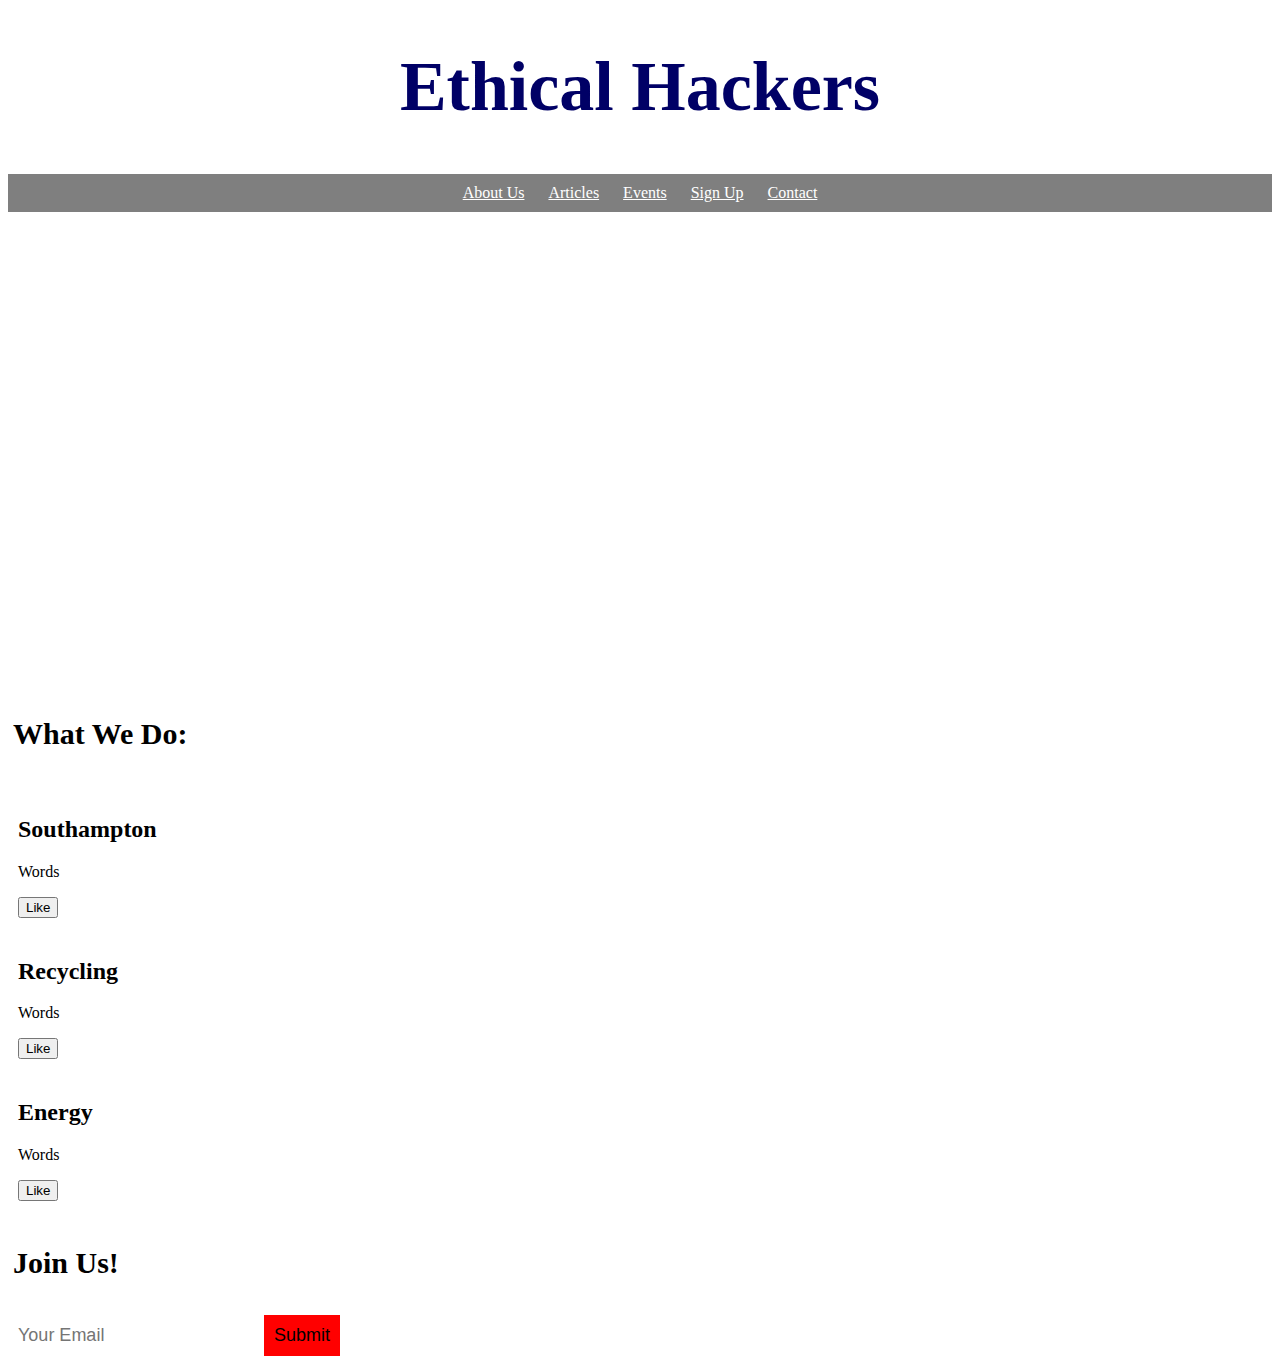
==== index.html @ 004da0e2 "Merge pull request #3 from Oroden/home" ====
<!DOCTYPE html>
<head>
  <link href="/normalize.css" rel="stylesheet">
  <meta name="viewport" content="width=device-width, initial-scale=1">

  <style>
    header {
      text-align: center;
      background: url('https://scdn3.thomascook.com/crop?imageUrl=http://magnolia.production.thomascook.io/wcms/dam/tcuk/holidays/bulgaria/Borovets/hero2.jpg&maxWidth=1200&maxHeight=0');
      background-size: page;
      color: #000066;
    }
    a {
      color: white;
    }
    h1 {
      font-size: 70px;
    }
    ul {
      padding: 10px;
      background: rgba(0,0,0,0.5);
    }
    li {
      padding: 0px 10px 0px 10px;
        display: inline-block;
    }
    article {
      max-width: 500px;
      padding: 10px;
      margin: auto 0;
    }
    @media (max-width: 500px) {
      h1 {
        font-size: 36px;
        padding: 5px;
      }
      li {
        display: block;
        padding: 5px;
      }
    }
    h3 {
      font-size: 30px;
      padding: 5px;
      max-width: 500px;
    }
    iframe {
      width: 1425px;
    }
    input {
      border: 0;
      border-color: black;
      padding: 10px;
      font-size: 18px;
    }
    input[type="submit"] {
      background: red;
      color: black;
    }
  </style>

</head>
<body>
  <header>
    <h1>Ethical Hackers</h1>
    <ul>
      <li><a href="#">About Us</a></li>
      <li><a href="#">Articles</a></li>
      <li><a href="#">Events</a></li>
      <li><a href="#">Sign Up</a></li>
      <li><a href="#">Contact</a></li>
    </ul>
  </header>
  <iframe src="https://www.google.com/maps/embed?pb=!1m14!1m12!1m3!1d40242.146616293074!2d-1.4201084851318353!3d50.92123513823552!2m3!1f0!2f0!3f0!3m2!1i1024!2i768!4f13.1!5e0!3m2!1sen!2suk!4v1520763560870" width="600" height="450" frameborder="0" style="border:0" allowfullscreen></iframe>
  <h3> What We Do:</h3>
  <article>
    <h2>Southampton</h2>
    <p>Words</p>
    <button>Like</button>
  </article>
  <article>
    <h2>Recycling</h2>
    <p>Words</p>
    <button>Like</button>
  </article>
  <article>
    <h2>Energy</h2>
    <p>Words</p>
    <button>Like</button>
  </article>
  <script>
    $("button").on("click", function() {
      alert("You liked it!");
    });
  </script>
  <div>
  <h3> Join Us!</h3>
  <input type="email" placeholder="Your Email">
 <input type="submit">
</body>
</html>
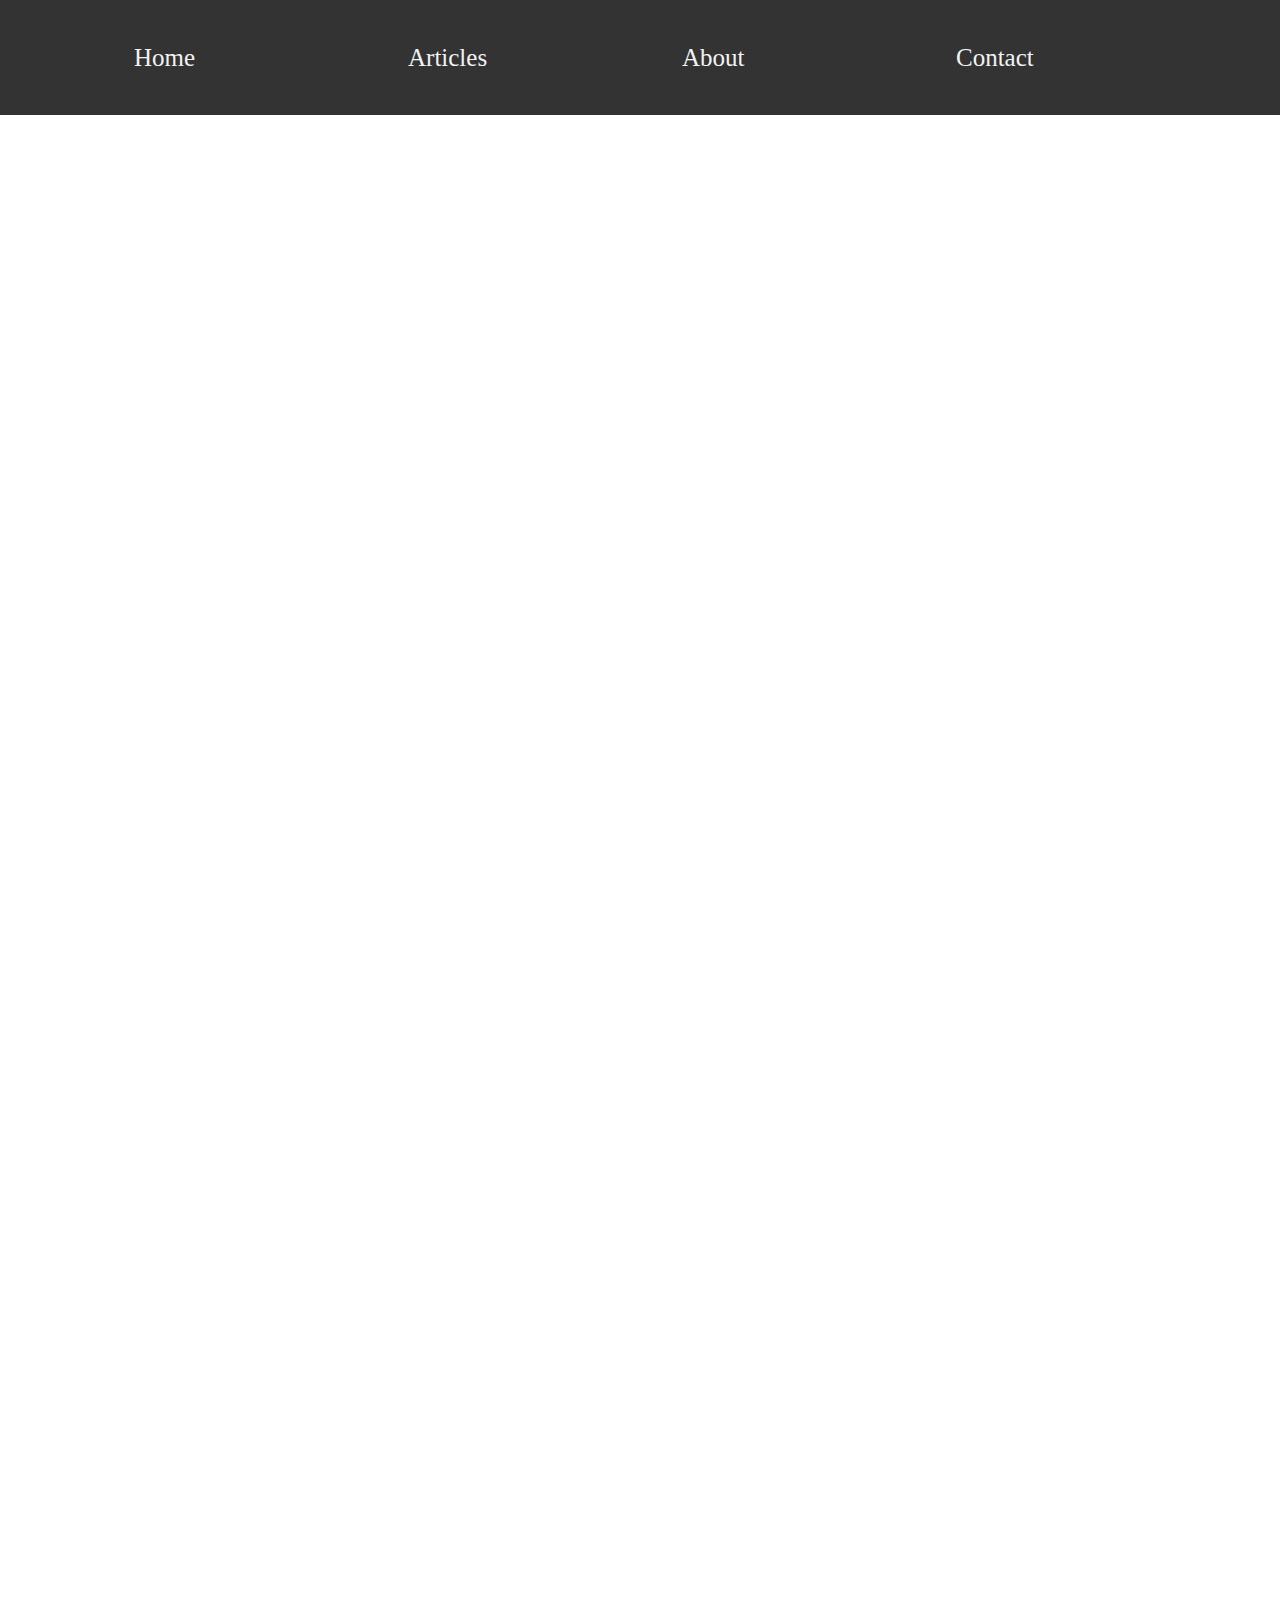
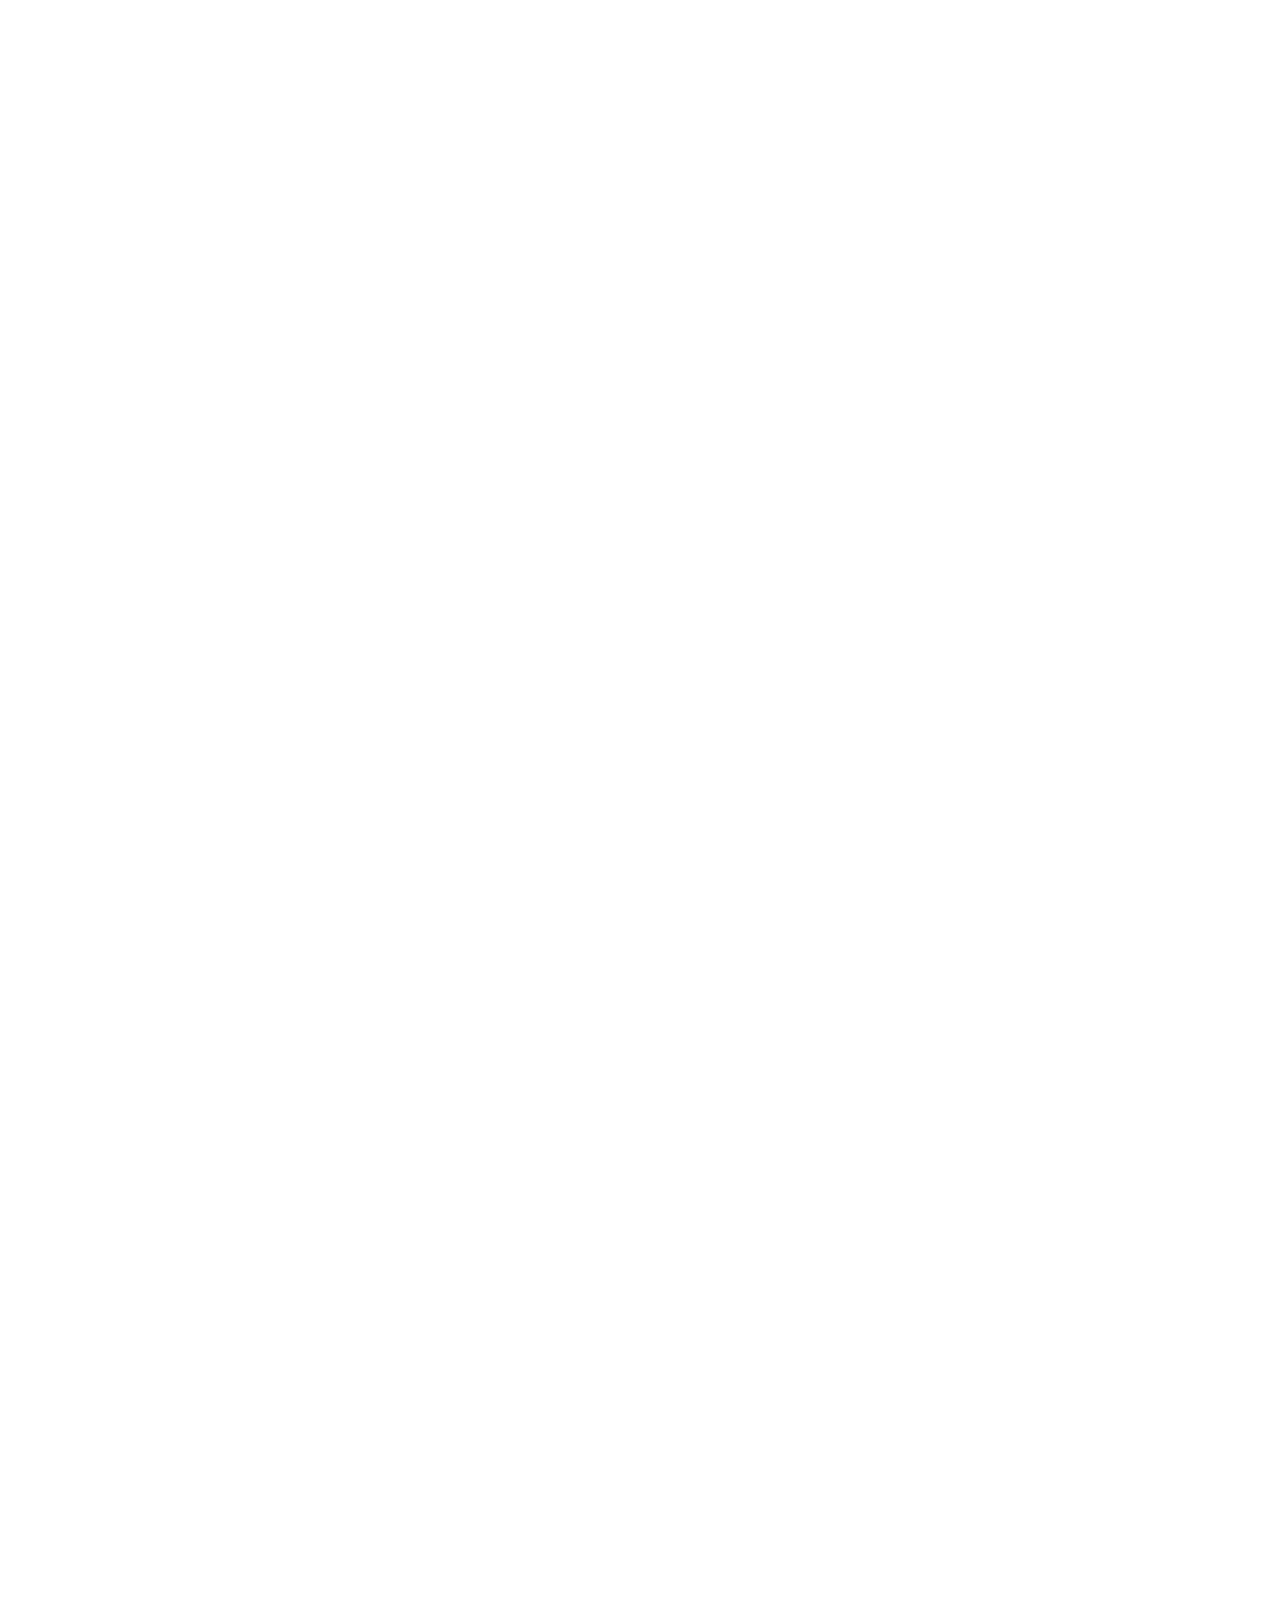
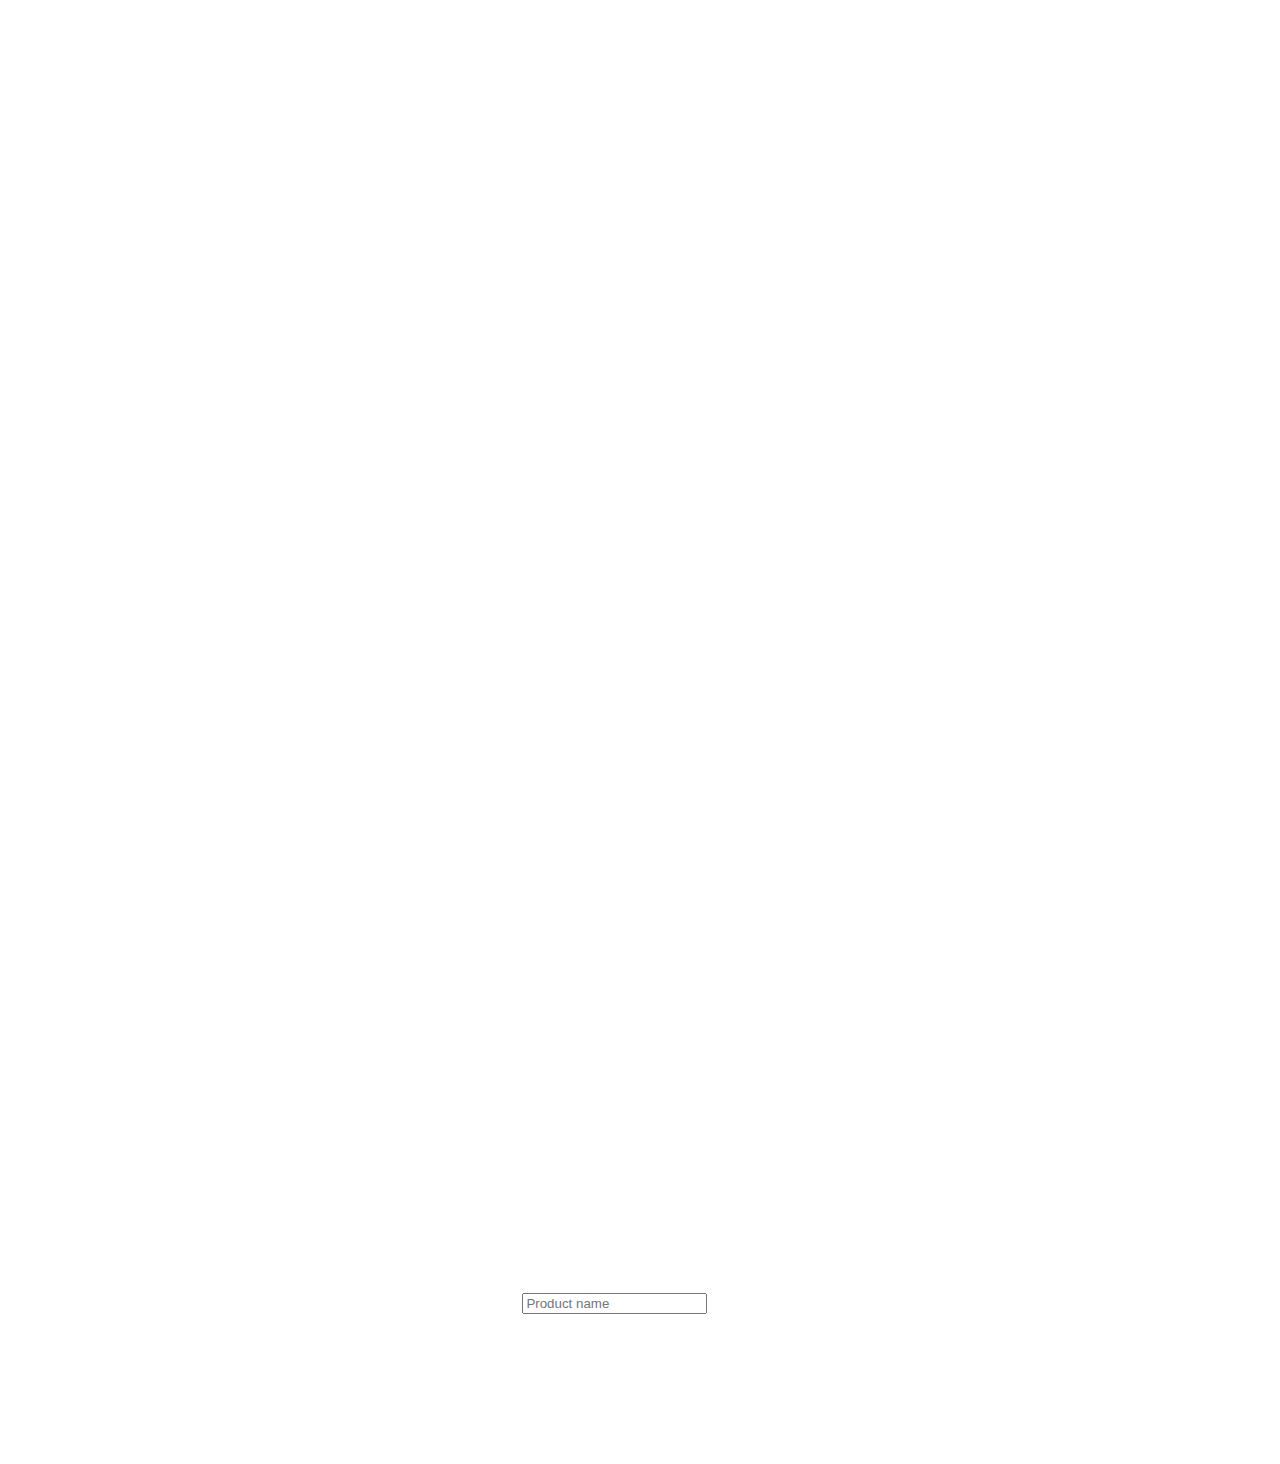
==== commit b63b96d3: "Merge pull request #5 from Oroden/master" ====
--- a/index.html
+++ b/index.html
@@ -1,101 +1,125 @@
 <!DOCTYPE html>
+
 <head>
+  <title>Ethical Hackers</title>
   <link href="/normalize.css" rel="stylesheet">
   <meta name="viewport" content="width=device-width, initial-scale=1">
-
-  <style>
-    header {
-      text-align: center;
-      background: url('https://scdn3.thomascook.com/crop?imageUrl=http://magnolia.production.thomascook.io/wcms/dam/tcuk/holidays/bulgaria/Borovets/hero2.jpg&maxWidth=1200&maxHeight=0');
-      background-size: page;
-      color: #000066;
-    }
-    a {
-      color: white;
-    }
-    h1 {
-      font-size: 70px;
-    }
-    ul {
-      padding: 10px;
-      background: rgba(0,0,0,0.5);
-    }
-    li {
-      padding: 0px 10px 0px 10px;
-        display: inline-block;
-    }
-    article {
-      max-width: 500px;
-      padding: 10px;
-      margin: auto 0;
-    }
-    @media (max-width: 500px) {
-      h1 {
-        font-size: 36px;
-        padding: 5px;
-      }
-      li {
-        display: block;
-        padding: 5px;
-      }
-    }
-    h3 {
-      font-size: 30px;
-      padding: 5px;
-      max-width: 500px;
-    }
-    iframe {
-      width: 1425px;
-    }
-    input {
-      border: 0;
-      border-color: black;
-      padding: 10px;
-      font-size: 18px;
-    }
-    input[type="submit"] {
-      background: red;
-      color: black;
-    }
-  </style>
+  <link href="css/bootstrap.css" rel="stylesheet">
+  <link rel='stylesheet' type='text/css' href='index.css'>
 
 </head>
+
 <body>
-  <header>
-    <h1>Ethical Hackers</h1>
-    <ul>
-      <li><a href="#">About Us</a></li>
-      <li><a href="#">Articles</a></li>
-      <li><a href="#">Events</a></li>
-      <li><a href="#">Sign Up</a></li>
-      <li><a href="#">Contact</a></li>
-    </ul>
-  </header>
+
+    <div class='container-fluid'>
+
+    <div class = "fixedNavbar">
+      <ul>
+        <li><a href = "#Home">Home</a></li>
+        <li><a href = "#Articles">Articles</a></li>
+        <li><a href = "#About">About</a></li>
+        <li><a href = "https://goo.gl/forms/8rqLVvK7bKuRrHHi1">Contact</a></li>
+      </ul>
+    </div>
+
+    <div class='titleDiv'>
+      <h1>Ethical Hackers</h1>
+    </div>
+
   <iframe src="https://www.google.com/maps/embed?pb=!1m14!1m12!1m3!1d40242.146616293074!2d-1.4201084851318353!3d50.92123513823552!2m3!1f0!2f0!3f0!3m2!1i1024!2i768!4f13.1!5e0!3m2!1sen!2suk!4v1520763560870" width="600" height="450" frameborder="0" style="border:0" allowfullscreen></iframe>
+
+  <div class='southampton'>
+    <h2 class='titleStyle titleSouthampton'>Southampton</h2>
+    <h3 class='subtitleSouthampton'>We are a group of 3 students from The University of Southampton
+      who want to encourage the public to realise the impact everyday lives have on the environment!<br><br>
+       Here we show our top tips to reduce, reuse and recycle. Everyone can make a difference.
+       Conserving energy is an essential part in combating climate change to protect the future of our planet...</h3>
+       <a href="#" class="btn btn-primary btn-lg">
+         <span class="glyphicon glyphicon-thumbs-up"></span> Like
+       </a>
+  </div>
+
+  <div class='plastic'>
+    <h2 class='titleStyle titlePlastic'>Plastic</h2>
+    <h3 class='subtitlePlastic'>The use of plastic has seemed to have forced itself on our society.<br>
+      Here are our top 10 tips to reducing your plastic consumption:<br><h3>
+      <h4 class='paragraphPlastic'>
+        <ol>
+          <li>Bring your own shopping bag</li>
+          <li>Carry a reusable water bottle</li>
+          <li>Pack your lunch in reusable containers</li>
+          <li>Bring your own thermal cup</li>
+          <li>Say no to disposable cutlery</li>
+          <li>Do not accept plastic straws or cups</li>
+          <li>Skip plastic produce bags</li>
+          <li>Eat in, not take out</li>
+          <li>Store leftovers in glass jars</li>
+          <li>Use paper grocery bags</li>
+        </ol>
+      </h4>
+      <a href="#" class="btn btn-primary btn-lg">
+        <span class="glyphicon glyphicon-thumbs-up"></span> Like
+      </a>
+  </div>
+
+  <div class='energy'>
+    <h2 class='titleStyle titleEnergy'>Energy</h2>
+      <h3 class='subtitleEnergy'>Saving energy is quick and easy with a Smart Meter.<br>
+      Every household can get one installed for free by your energy provider! A smart meter allows you to see how much
+      energy you are using in terms of pounds and pence, allowing to save moeny as well as protecting the environment!
+      Reduce your household costs by unplugging unused appliances and switching off lights today!<br><br>
+      <a href="https://www.smartenergygb.org/en/about-smart-meters/what-is-a-smart-meter">Find out about your smart meter today!</a>
+      </h3>
+      <a href="#" class="btn btn-primary btn-lg">
+        <span class="glyphicon glyphicon-thumbs-up"></span> Like
+      </a>
+  </div>
+
+<!--
   <h3> What We Do:</h3>
   <article>
     <h2>Southampton</h2>
-    <p>Words</p>
+    <p>We are a group of 3 students from The University of Southampton who want to encourage the public to realise the impact everyday lives have on the environment! Here we show our top tips to reduce, reuse and recycle. Everyone can make a difference. Conserving energy is in essential part in combating climate change to protect the future of our planet.</p>
     <button>Like</button>
   </article>
+
   <article>
-    <h2>Recycling</h2>
-    <p>Words</p>
+    <h2>Plastic</h2>
+    <p>The use of plastic has seemed to have forced itself on our society. Here are our top 10 tips to reducing your plastic consumption:</p>
+      <ol>
+        <li>Bring your own shopping bag</li>
+        <li>Carry a reusable water bottle</li>
+        <li>Pack your lunch in reusable containers</li>
+        <li>Bring your own thermal cup</li>
+        <li>Say no to disposable cutlery</li>
+        <li>Do not accept plastic straws or cups</li>
+        <li>Skip plastic produce bags</li>
+        <li>Eat in, not take out</li>
+        <li>Store leftovers in glass jars</li>
+        <li>Use paper grocery bags</li>
+      </ol>
     <button>Like</button>
   </article>
+
   <article>
     <h2>Energy</h2>
-    <p>Words</p>
+    <p>Saving energy is quick and easy with a Smart Meter. Every household can get one installed for free by your energy provider! A smart meter allows you to see how much energy you are using in terms of pounds and pence, allowing to save moeny as well as protecting the environment! Reduce your household costs by unplugging unused appliances and switching off lights today!</p>
+    <p><a href="https://www.smartenergygb.org/en/about-smart-meters/what-is-a-smart-meter">Find out about your smart meter today!</a></p>
     <button>Like</button>
   </article>
-  <script>
-    $("button").on("click", function() {
-      alert("You liked it!");
-    });
-  </script>
-  <div>
-  <h3> Join Us!</h3>
-  <input type="email" placeholder="Your Email">
- <input type="submit">
+-->
+
+  <div class='joinUs'>
+  <h3 class='titleStyle titleJoin'>Join Us!</h3>
+    <div class='form col-lg-4 col-lg-offset-4'>
+      <input type="text" class="form-control" placeholder="Product name">
+        <a href="#" class="btn btn-success">
+          <span class="glyphicon glyphicon-envelope"></span> Submit
+        </a>
+    </div>
+  </div>
+
+</div>
+
 </body>
 </html>
--- a/index.css
+++ b/index.css
@@ -0,0 +1,369 @@
+body {
+    text-align: center;
+    font-family: 'covesBold';
+    color: white;
+    margin:  0 auto;
+}
+
+@font-face {
+    font-family: "ailerons";
+    src: url("ailerons.otf");
+}
+
+@font-face {
+    font-family: "covesBold";
+    src: url("covesBold.otf");
+}
+
+@font-face {
+    font-family: "covesLight";
+    src: url("covesLight.otf");
+}
+
+.fixedNavbar ul {
+    background-color: #333;
+    position: fixed;
+    margin: 0;
+    width: 100%;
+    font-family: 'ailerons';
+    text-align: center;
+}
+
+.fixedNavbar ul li {
+  display: inline-block;
+  float: right;
+  margin-right: 50px;
+}
+
+.fixedNavbar a {
+    font-size: 25px;
+    color: #f2f2f2;
+    line-height: 15px;
+    text-align: center;
+    text-decoration: none;
+    width: 50px;
+    display: block;
+    padding: 25px 90px 25px 0px;
+    transition: font-size 0.5s;
+    -webkit-transition: font-size 0.5s;
+    -moz-transition: font-size 0.5s;
+    }
+
+.fixedNavbar a:hover {
+  font-size: 30px;
+}
+
+*/
+
+.titleStyle {
+  font-family: 'ailerons';
+  font-size: 80px;
+}
+
+/*aboutUs div starts here*/
+.aboutUs {
+  padding: 100px 50px 200px 50px;
+  background: url("./ocean.jpg");
+  background-size: cover;
+}
+
+.titleAbout {
+  font-family: 'ailerons';
+  font-size: 200px;
+  margin-bottom: 40px;
+}
+
+.subtitleAbout {
+  font-size: 50px;
+  padding: 0px 250px 0px 250px;
+  line-height: 60px;
+}
+
+/*whatWeDo div starts here*/
+.whatWeDo {
+  padding: 130px 150px 150px 150px;
+  background: url("./Forest.jpg");
+  background-size: cover;
+}
+
+.titleWhat {
+  font-family: 'ailerons';
+}
+
+.subtitleWhat {
+  font-size: 35px;
+  margin: 50px 150px 20px 150px;
+}
+
+.paragraphWhat {
+  font-size: 25px;
+  margin: 50px 0px 50px 0px;
+  text-align: justify;
+}
+
+/*whoWe Are div starts here*/
+.whoWeAre{
+  padding: 100px 225px 100px 225px;
+  background: url("./watercolour2.jpg");
+  background-size: cover;
+}
+
+.titleWho {
+  font-family: 'ailerons';
+  margin-bottom: 50px;
+}
+
+.subtitleWho {
+  font-size: 35px;
+  padding-bottom: 20px;
+}
+
+p {
+  font-size: 25px;
+}
+
+.row {
+  text-align: center;
+}
+
+.img-responsive {
+  padding: 0px 20px 0px 20px;
+}
+
+/*Name classes must go before 'profilePicture' class to ensure 'background-size: cover' works
+.lucy {
+  background: url("./Lucy.jpg");
+}
+
+.gemma {
+  background: url("./Gemma.jpg");
+}
+
+.phoebe {
+  background: url("./Phoebe.jpg");
+}
+
+
+.profilePictures {
+  background-size: cover;
+  border-radius: 15px;
+  margin: 40px 50px 40px 50px;
+  height: 300px;
+  width: 300px;
+  max-height: 300px;
+  max-width: 300px;
+  vertical-align: top;
+  display: inline-block;
+  position: relative;
+}
+
+.caption {
+  font-size: 30px;
+  text-align: center;
+  background: rgba(0, 0, 0, 0.5);
+  border-radius: 15px;
+  height: 20%;
+  display: block;
+  position: absolute;
+  bottom: 0;
+  margin: 0;
+}
+
+--------------------------------------------- */
+
+
+
+@media (min-width: 500px) {
+
+  .titleStyle {
+    font-size: 120px;
+  }
+
+  .aboutUs {
+    padding: 200px 20px 300px 20px;
+  }
+
+  .titleAbout {
+    font-size: 120px;
+    padding-bottom: 50px;
+  }
+
+  .subtitleAbout {
+    margin: 0px 40px 0px 40px;
+  }
+
+  .paragraphWhat {
+    margin: 50px 50px 30px 50px;
+  }
+
+  .subtitleWho {
+    margin: 0px 80px 50px 80px;
+  }
+}
+=======
+
+  @font-face {
+      font-family: "ailerons";
+      src: url("ailerons.otf");
+  }
+
+  @font-face {
+      font-family: "covesBold";
+      src: url("covesBold.otf");
+  }
+
+  body {
+      text-align: center;
+      font-family: 'covesBold';
+      color: white;
+      margin:  0 auto;
+  }
+
+/*Navbar code starts*/
+    .fixedNavbar ul {
+        margin: 0;
+        background-color: #333;
+        position: fixed;
+        width: 100%;
+        font-family: 'ailerons';
+        text-align: center;
+    }
+
+    .fixedNavbar ul li {
+      margin-right: 40px;
+      display: inline-block;
+      float: inherit;
+    }
+
+    .fixedNavbar a {
+        margin: 25px 90px 25px 0px;
+        color: #f2f2f2;
+        font-size: 25px;
+        width: 50px;
+        line-height: 15px;
+        text-align: center;
+        text-decoration: none;
+        display: block;
+        transition: font-size 0.5s;
+        -webkit-transition: font-size 0.5s;
+        -moz-transition: font-size 0.5s;
+        }
+
+    .fixedNavbar a:hover {
+      font-size: 28px;
+    }
+/*Navbar code ends*/
+
+    .titleDiv {
+      padding: 100px 0px 40px 0px;
+      color: white;
+      font-family: 'ailerons';
+      text-align: center;
+      background: url('./mountains.jpg');
+      background-size: cover;
+  }
+
+  h1 {
+    font-size: 100px;
+  }
+
+    .titleStyle {
+      font-family: 'ailerons';
+      font-size: 100px;
+    }
+
+    iframe {
+      width: 100%;
+      margin-bottom: -10px;
+    }
+
+    /*southampton div*/
+    .southampton {
+      padding: 100px 50px 150px 50px;
+      background: url("./guildhall.jpg");
+      background-size: cover;
+    }
+
+    .titleSouthampon {
+      font-family: 'ailerons';
+      font-size: 150px;
+    }
+
+    .subtitleSouthampton {
+      font-size: 40px;
+      padding: 50px 200px 0px 200px;
+    }
+
+    /*plastic div*/
+    .plastic {
+      padding: 100px 200px 50px 200px;
+      background: url("./coffee.jpg");
+      background-size: cover;
+    }
+
+    .titlePlastic {
+      font-family: 'ailerons';
+    }
+
+    ol {
+      display: block;
+      padding: 0px 0px 0px 350px;
+      text-align: left;
+      list-style: inside;
+    }
+
+    .plastic {
+      padding-bottom: 130px;
+    }
+
+    .subtitlePlastic {
+      font-size: 30px;
+      margin: 50px 150px 20px 150px;
+    }
+
+    .paragraphPlastic {
+      font-size: 25px;
+      margin: 50px 0px 50px 0px;
+    }
+
+    /*energy div*/
+    .energy{
+      padding: 100px 300px 170px 300px;
+      background: url("./lightning.jpg");
+      background-size: cover;
+    }
+
+    .titleEnergy {
+      font-family: 'ailerons';
+      margin-bottom: 50px;
+    }
+
+    .subtitleEnergy {
+      font-size: 35px;
+      padding-bottom: 20px;
+    }
+
+    a {
+      color: white;
+      text-decoration: underline;
+    }
+
+    .subtitleSouthampton {
+      padding-bottom: 20px;
+    }
+
+    /*joinUs div*/
+    .joinUs{
+      background: url("./mountains.jpg");
+      background-size: cover;
+      margin-top: -50px;
+      padding: 100px 100px 150px 100px;
+    }
+
+    .titleJoin {
+      padding-bottom: 50px;
+    }
+
+    .form {
+      display: inline-block;
+    }
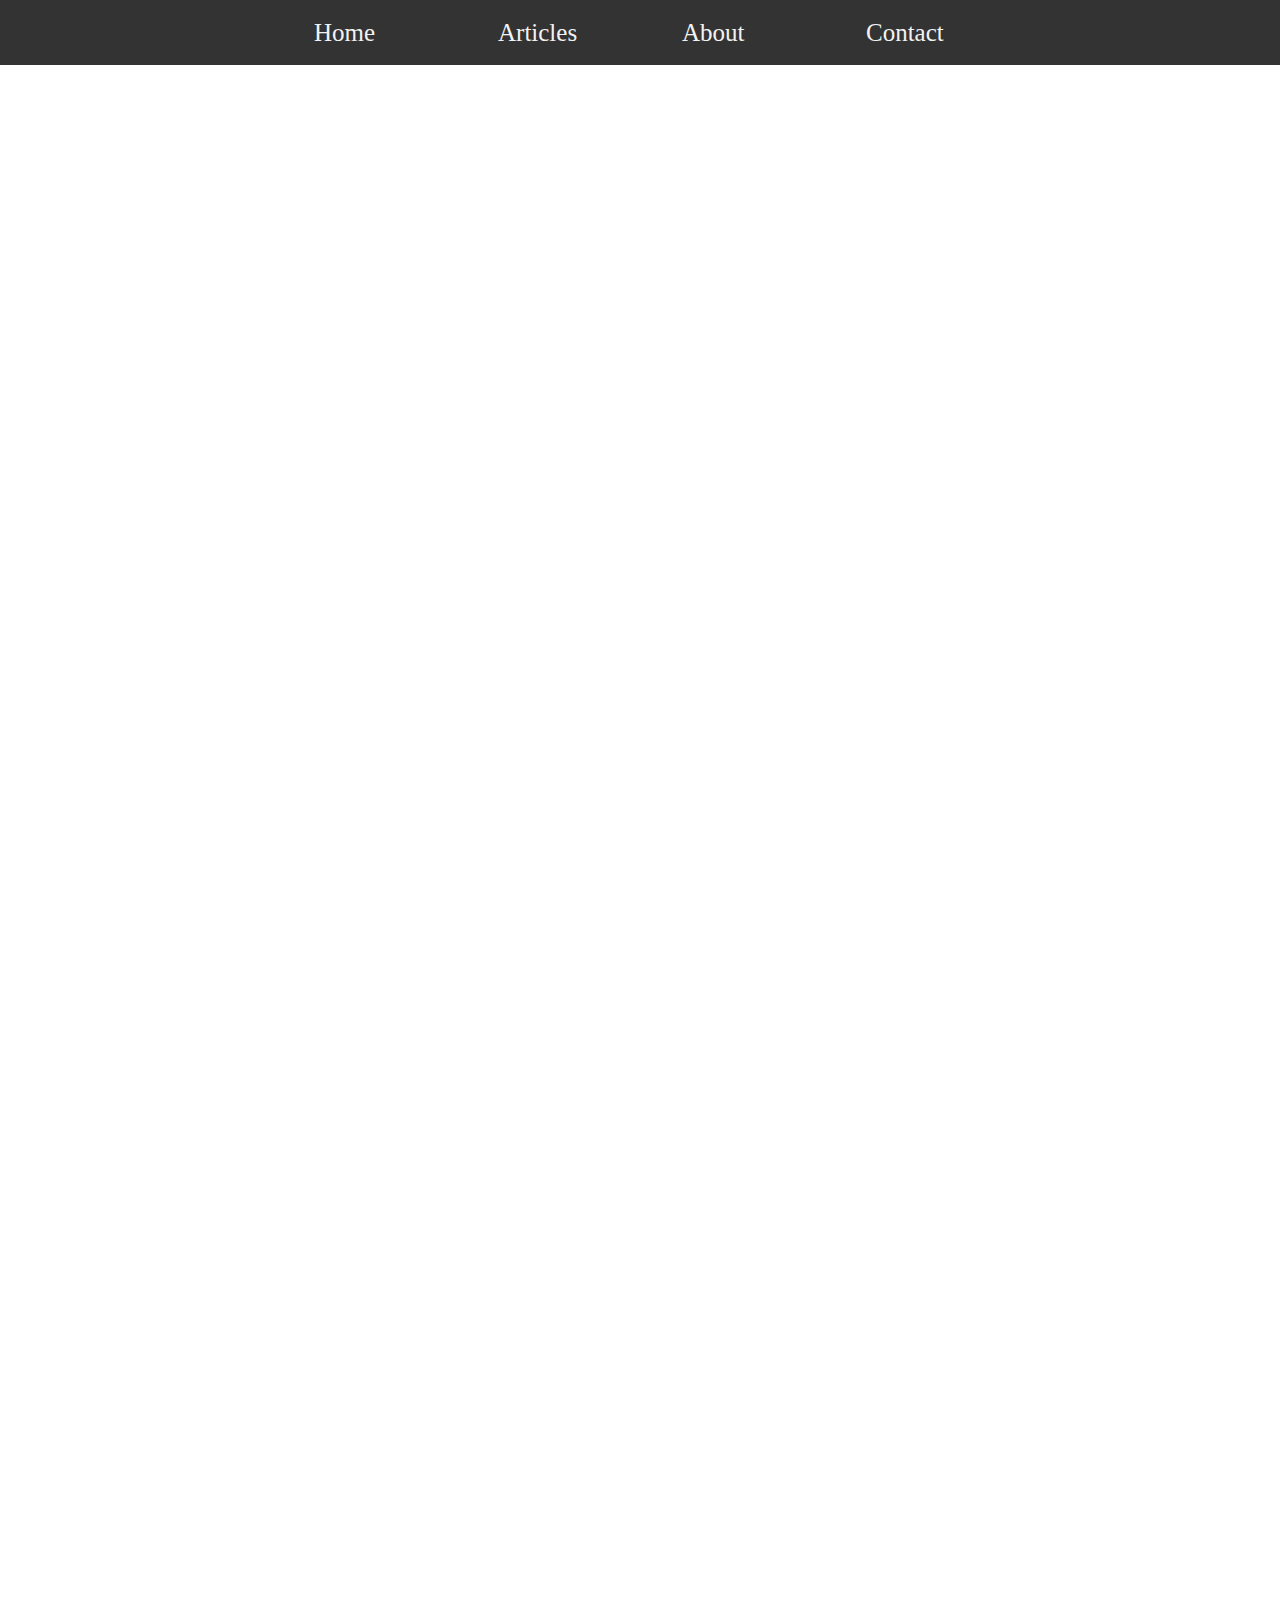
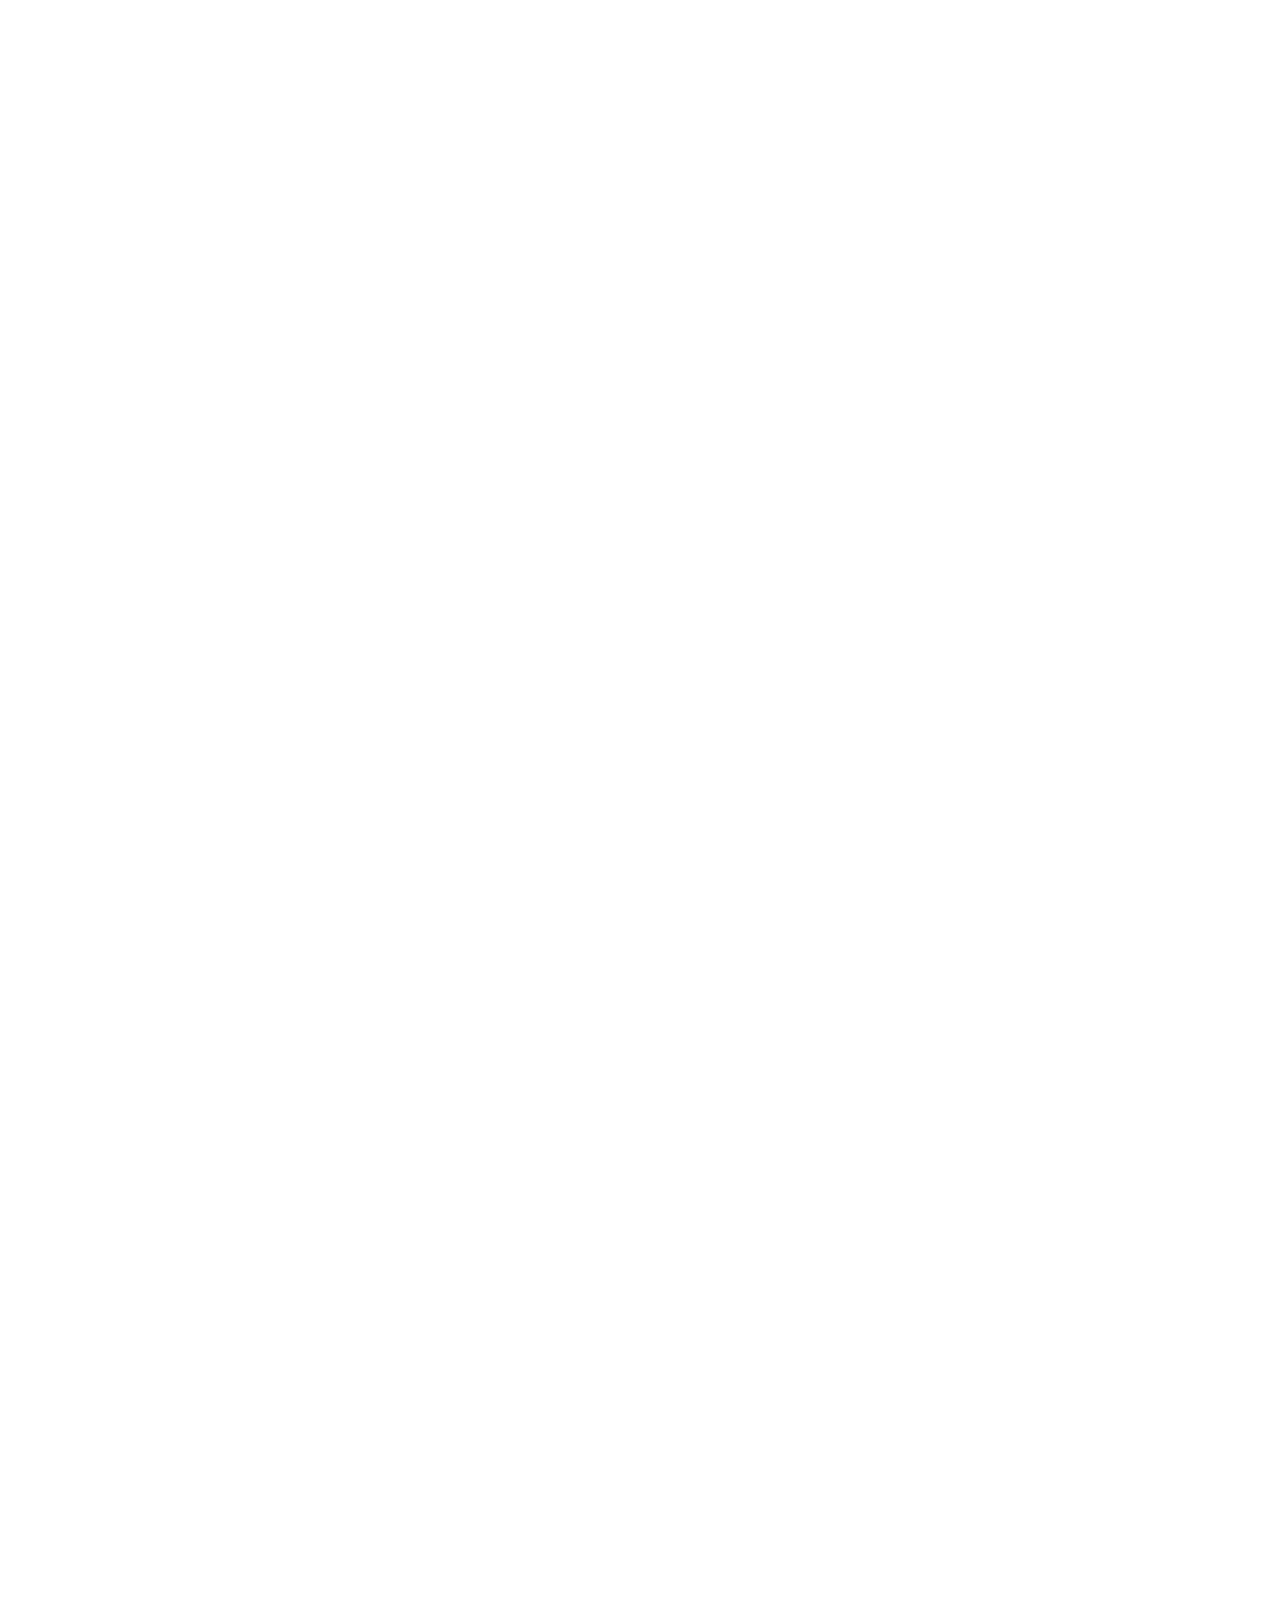
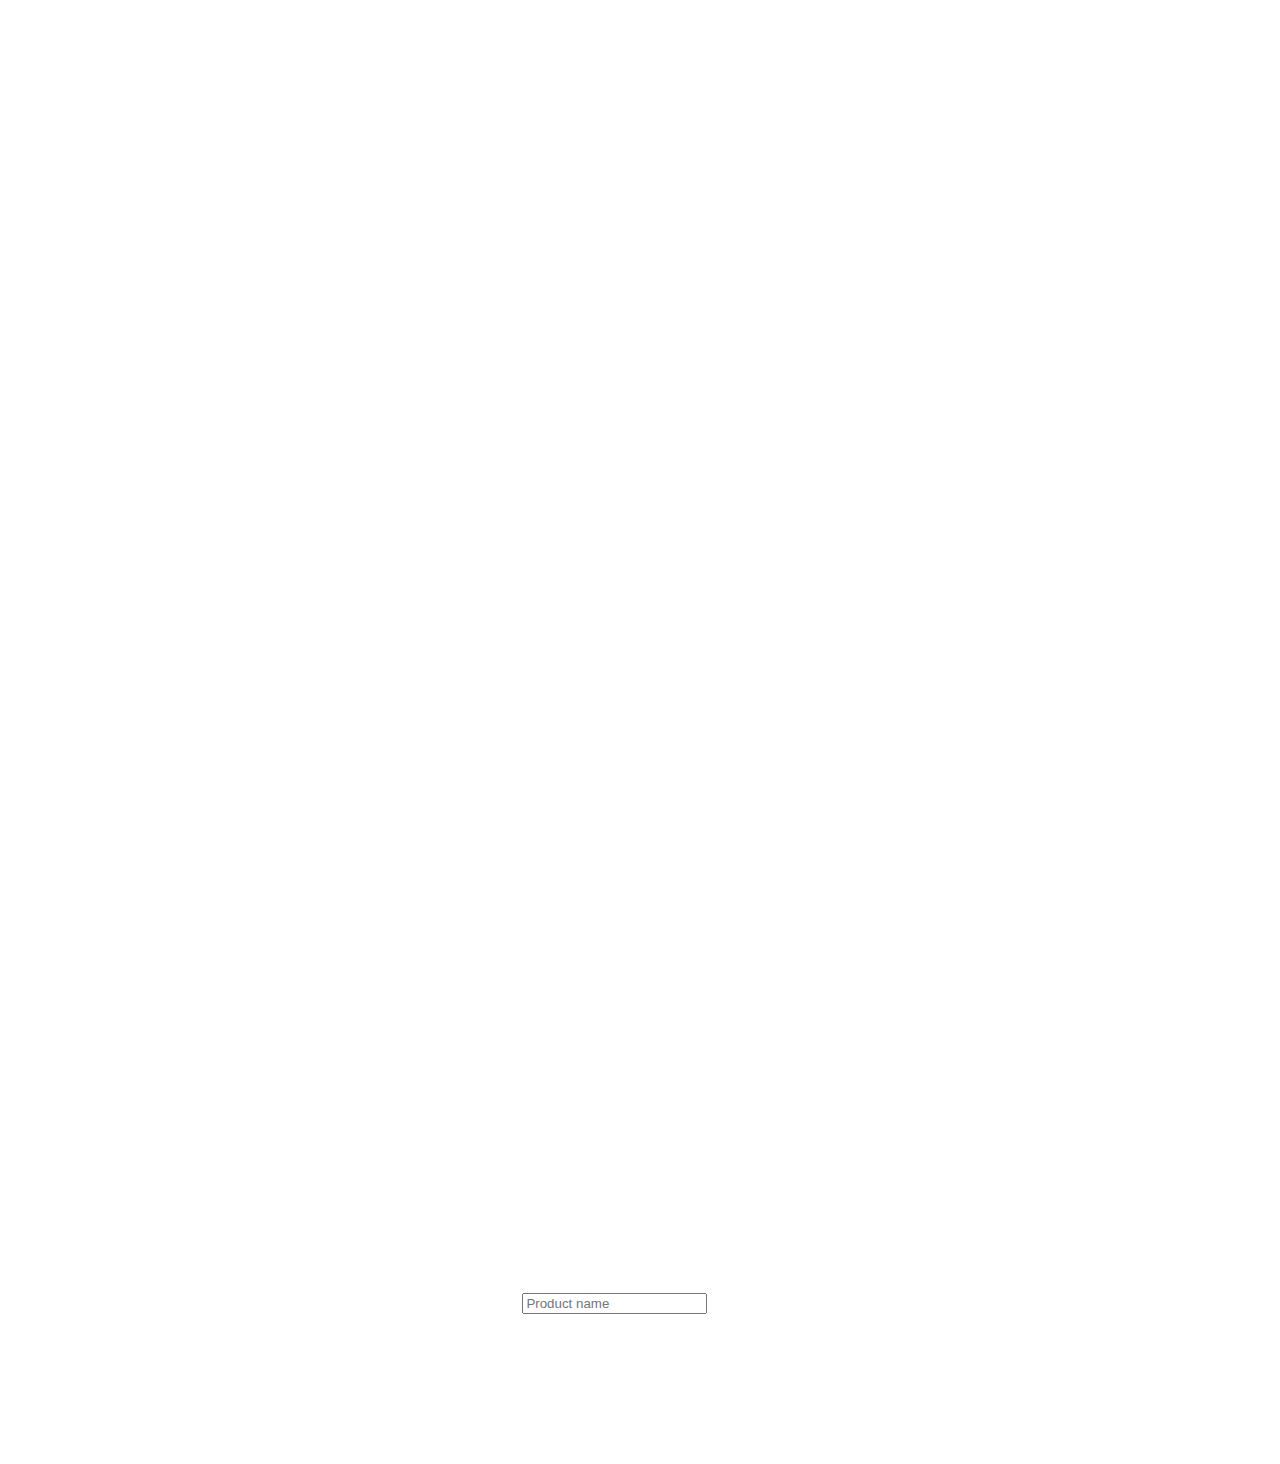
==== commit 41415e4a: "Changed index's .css link and ..css' file name" ====
--- a/index.html
+++ b/index.html
@@ -2,11 +2,10 @@
 
 <head>
   <title>Ethical Hackers</title>
-  <link href="/normalize.css" rel="stylesheet">
   <meta name="viewport" content="width=device-width, initial-scale=1">
   <link href="css/bootstrap.css" rel="stylesheet">
-  <link rel='stylesheet' type='text/css' href='index.css'>
-
+  <link rel='stylesheet' type='text/css' href='main.css'>
+  <link type="text/css" rel="stylesheet" href="stylesheets/main.css" />
 </head>
 
 <body>
@@ -15,10 +14,10 @@
 
     <div class = "fixedNavbar">
       <ul>
-        <li><a href = "#Home">Home</a></li>
+        <li><a href = "index.html">Home</a></li>
         <li><a href = "#Articles">Articles</a></li>
-        <li><a href = "#About">About</a></li>
-        <li><a href = "https://goo.gl/forms/8rqLVvK7bKuRrHHi1">Contact</a></li>
+        <li><a href = "aboutUs.html">About</a></li>
+        <li><a href = "contact.html">Contact</a></li>
       </ul>
     </div>
 
@@ -79,7 +78,7 @@
   <h3> What We Do:</h3>
   <article>
     <h2>Southampton</h2>
-    <p>We are a group of 3 students from The University of Southampton who want to encourage the public to realise the impact everyday lives have on the environment! Here we show our top tips to reduce, reuse and recycle. Everyone can make a difference. Conserving energy is in essential part in combating climate change to protect the future of our planet.</p>
+    <p>We are a group of 3 students from The University of Southampton who want to encourage the public to realise the impact everyday lives have on the environment! Here we show our top tips to reduce, reuse and recycle. Everyone can make a difference. Conserving energy is an essential part in combating climate change to protect the future of our planet.</p>
     <button>Like</button>
   </article>
 
--- a/main.css
+++ b/main.css
@@ -0,0 +1,166 @@
+
+  @font-face {
+      font-family: "ailerons";
+      src: url("ailerons.otf");
+  }
+
+  @font-face {
+      font-family: "covesBold";
+      src: url("covesBold.otf");
+  }
+
+  body {
+      text-align: center;
+      font-family: 'covesBold';
+      color: white;
+      margin:  0 auto;
+  }
+
+/*Navbar code starts*/
+    .fixedNavbar ul {
+        margin: 0;
+        background-color: #333;
+        position: fixed;
+        width: 100%;
+        font-family: 'ailerons';
+        text-align: center;
+    }
+
+    .fixedNavbar ul li {
+      margin-right: 40px;
+      display: inline-block;
+      float: inherit;
+    }
+
+    .fixedNavbar a {
+        margin: 25px 90px 25px 0px;
+        color: #f2f2f2;
+        font-size: 25px;
+        width: 50px;
+        line-height: 15px;
+        text-align: center;
+        text-decoration: none;
+        display: block;
+        transition: font-size 0.5s;
+        -webkit-transition: font-size 0.5s;
+        -moz-transition: font-size 0.5s;
+        }
+
+    .fixedNavbar a:hover {
+      font-size: 28px;
+    }
+/*Navbar code ends*/
+
+    .titleDiv {
+      padding: 100px 0px 40px 0px;
+      color: white;
+      font-family: 'ailerons';
+      text-align: center;
+      background: url('./mountains.jpg');
+      background-size: cover;
+  }
+
+  h1 {
+    font-size: 100px;
+  }
+
+    .titleStyle {
+      font-family: 'ailerons';
+      font-size: 100px;
+    }
+
+    iframe {
+      width: 100%;
+      margin-bottom: -10px;
+    }
+
+    /*southampton div*/
+    .southampton {
+      padding: 100px 50px 150px 50px;
+      background: url("./guildhall.jpg");
+      background-size: cover;
+    }
+
+    .titleSouthampon {
+      font-family: 'ailerons';
+      font-size: 150px;
+    }
+
+    .subtitleSouthampton {
+      font-size: 40px;
+      padding: 50px 200px 0px 200px;
+    }
+
+    /*plastic div*/
+    .plastic {
+      padding: 100px 200px 50px 200px;
+      background: url("./coffee.jpg");
+      background-size: cover;
+    }
+
+    .titlePlastic {
+      font-family: 'ailerons';
+    }
+
+    ol {
+      display: block;
+      padding: 0px 0px 0px 350px;
+      text-align: left;
+      list-style: inside;
+    }
+
+    .plastic {
+      padding-bottom: 130px;
+    }
+
+    .subtitlePlastic {
+      font-size: 30px;
+      margin: 50px 150px 20px 150px;
+    }
+
+    .paragraphPlastic {
+      font-size: 25px;
+      margin: 50px 0px 50px 0px;
+    }
+
+    /*energy div*/
+    .energy{
+      padding: 100px 300px 170px 300px;
+      background: url("./lightning.jpg");
+      background-size: cover;
+    }
+
+    .titleEnergy {
+      font-family: 'ailerons';
+      margin-bottom: 50px;
+    }
+
+    .subtitleEnergy {
+      font-size: 35px;
+      padding-bottom: 20px;
+    }
+
+    a {
+      color: white;
+      text-decoration: underline;
+    }
+
+    .subtitleSouthampton {
+      padding-bottom: 20px;
+    }
+
+    /*joinUs div*/
+    .joinUs{
+      background: url("./mountains.jpg");
+      background-size: cover;
+      margin-top: -50px;
+      padding: 100px 100px 150px 100px;
+    }
+
+    .titleJoin {
+      padding-bottom: 50px;
+    }
+
+    .form {
+      display: inline-block;
+    }
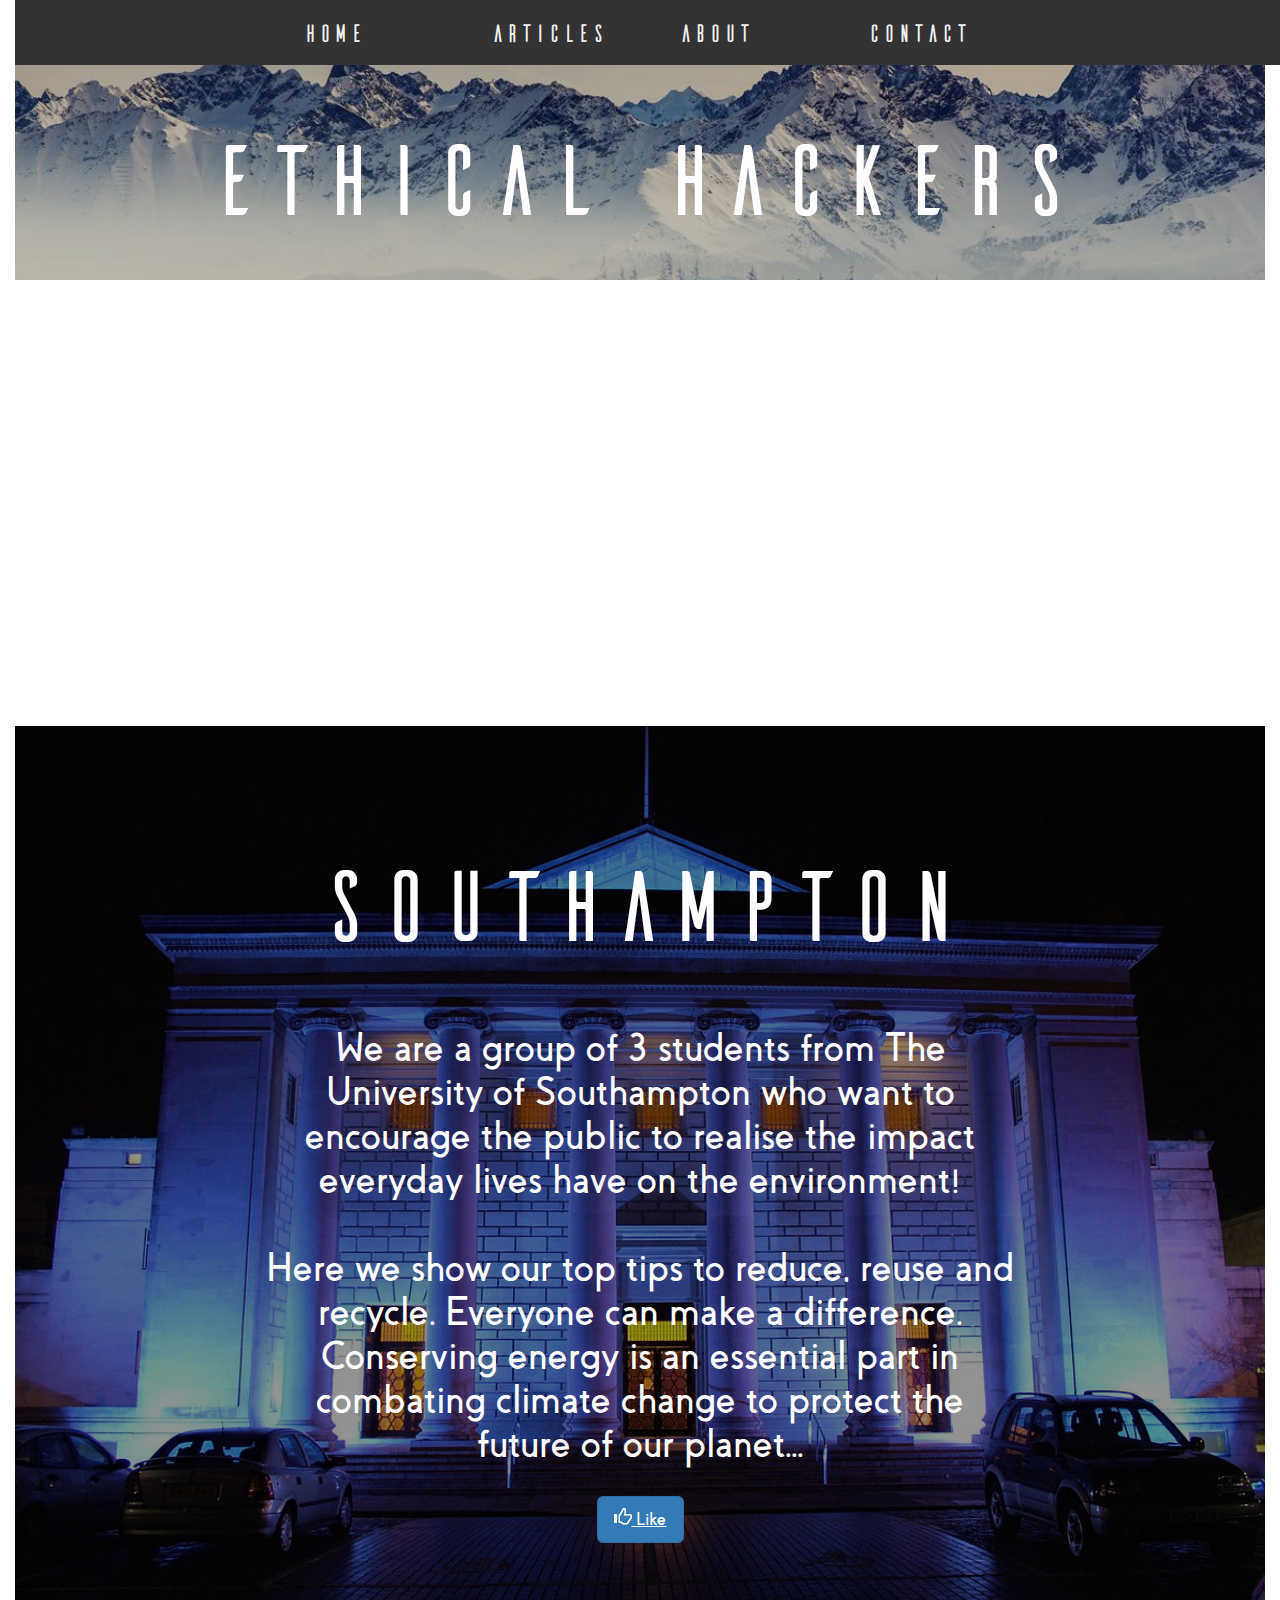
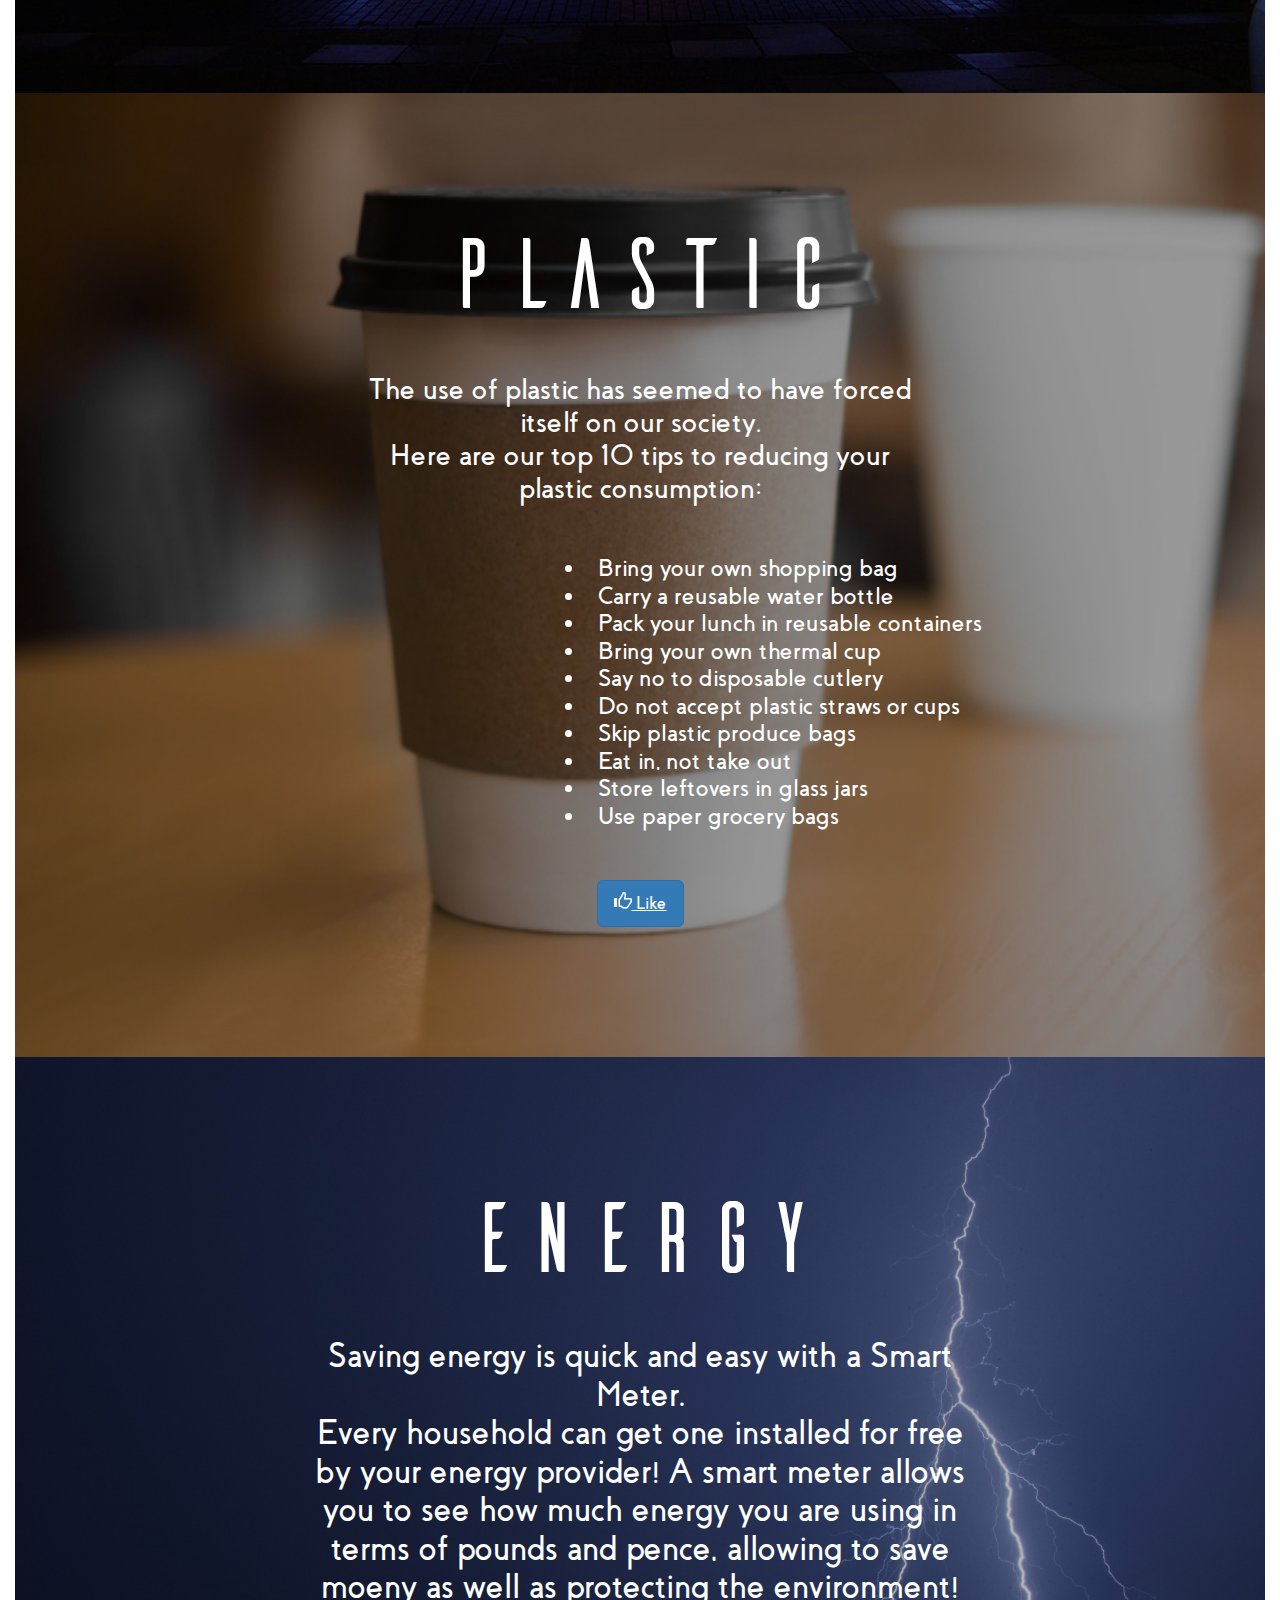
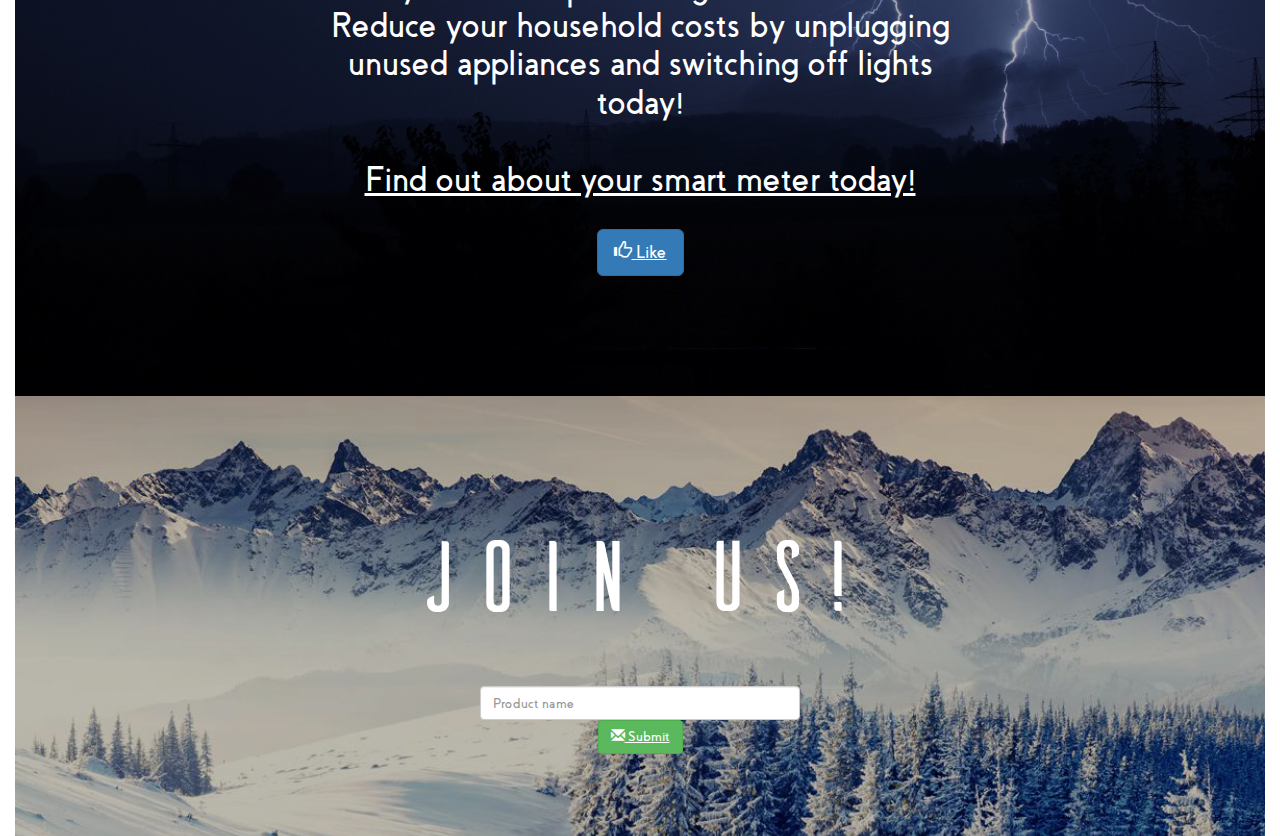
==== commit 171076a3: "Adding updated css and html files" ====
--- a/index.html
+++ b/index.html
@@ -2,10 +2,9 @@
 
 <head>
   <title>Ethical Hackers</title>
+  <link rel="stylesheet" href="https://maxcdn.bootstrapcdn.com/bootstrap/3.3.7/css/bootstrap.min.css" integrity="sha384-BVYiiSIFeK1dGmJRAkycuHAHRg32OmUcww7on3RYdg4Va+PmSTsz/K68vbdEjh4u" crossorigin="anonymous">
   <meta name="viewport" content="width=device-width, initial-scale=1">
-  <link href="css/bootstrap.css" rel="stylesheet">
-  <link rel='stylesheet' type='text/css' href='main.css'>
-  <link type="text/css" rel="stylesheet" href="stylesheets/main.css" />
+  <link rel="stylesheet" href="css/main.css" type="text/css">
 </head>
 
 <body>
@@ -16,7 +15,7 @@
       <ul>
         <li><a href = "index.html">Home</a></li>
         <li><a href = "#Articles">Articles</a></li>
-        <li><a href = "aboutUs.html">About</a></li>
+        <li><a href = "about.html">About</a></li>
         <li><a href = "contact.html">Contact</a></li>
       </ul>
     </div>
@@ -74,40 +73,6 @@
       </a>
   </div>
 
-<!--
-  <h3> What We Do:</h3>
-  <article>
-    <h2>Southampton</h2>
-    <p>We are a group of 3 students from The University of Southampton who want to encourage the public to realise the impact everyday lives have on the environment! Here we show our top tips to reduce, reuse and recycle. Everyone can make a difference. Conserving energy is an essential part in combating climate change to protect the future of our planet.</p>
-    <button>Like</button>
-  </article>
-
-  <article>
-    <h2>Plastic</h2>
-    <p>The use of plastic has seemed to have forced itself on our society. Here are our top 10 tips to reducing your plastic consumption:</p>
-      <ol>
-        <li>Bring your own shopping bag</li>
-        <li>Carry a reusable water bottle</li>
-        <li>Pack your lunch in reusable containers</li>
-        <li>Bring your own thermal cup</li>
-        <li>Say no to disposable cutlery</li>
-        <li>Do not accept plastic straws or cups</li>
-        <li>Skip plastic produce bags</li>
-        <li>Eat in, not take out</li>
-        <li>Store leftovers in glass jars</li>
-        <li>Use paper grocery bags</li>
-      </ol>
-    <button>Like</button>
-  </article>
-
-  <article>
-    <h2>Energy</h2>
-    <p>Saving energy is quick and easy with a Smart Meter. Every household can get one installed for free by your energy provider! A smart meter allows you to see how much energy you are using in terms of pounds and pence, allowing to save moeny as well as protecting the environment! Reduce your household costs by unplugging unused appliances and switching off lights today!</p>
-    <p><a href="https://www.smartenergygb.org/en/about-smart-meters/what-is-a-smart-meter">Find out about your smart meter today!</a></p>
-    <button>Like</button>
-  </article>
--->
-
   <div class='joinUs'>
   <h3 class='titleStyle titleJoin'>Join Us!</h3>
     <div class='form col-lg-4 col-lg-offset-4'>
--- a/css/main.css
+++ b/css/main.css
@@ -0,0 +1,165 @@
+@font-face {
+      font-family: "ailerons";
+      src: url("ailerons.otf");
+  }
+
+  @font-face {
+      font-family: "covesBold";
+      src: url("covesBold.otf");
+  }
+
+  body {
+      text-align: center;
+      font-family: 'covesBold';
+      color: white;
+      margin:  0 auto;
+  }
+
+/*Navbar code starts*/
+    .fixedNavbar ul {
+        margin: 0;
+        background-color: #333;
+        position: fixed;
+        width: 100%;
+        font-family: 'ailerons';
+        text-align: center;
+    }
+
+    .fixedNavbar ul li {
+      margin-right: 40px;
+      display: inline-block;
+      float: inherit;
+    }
+
+    .fixedNavbar a {
+        margin: 25px 90px 25px 0px;
+        color: #f2f2f2;
+        font-size: 25px;
+        width: 50px;
+        line-height: 15px;
+        text-align: center;
+        text-decoration: none;
+        display: block;
+        transition: font-size 0.5s;
+        -webkit-transition: font-size 0.5s;
+        -moz-transition: font-size 0.5s;
+        }
+
+    .fixedNavbar a:hover {
+      font-size: 28px;
+    }
+/*Navbar code ends*/
+
+    .titleDiv {
+      padding: 100px 0px 40px 0px;
+      color: white;
+      font-family: 'Ailerons';
+      text-align: center;
+      background: url("./mountains.jpg");
+      background-size: cover;
+  }
+
+  h1 {
+    font-size: 100px;
+  }
+
+    .titleStyle {
+      font-family: 'ailerons';
+      font-size: 100px;
+    }
+
+    iframe {
+      width: 100%;
+      margin-bottom: -10px;
+    }
+
+    /*southampton div*/
+    .southampton {
+      padding: 100px 50px 150px 50px;
+      background: url("./guildhall.jpg");
+      background-size: cover;
+    }
+
+    .titleSouthampon {
+      font-family: 'ailerons';
+      font-size: 150px;
+    }
+
+    .subtitleSouthampton {
+      font-size: 40px;
+      padding: 50px 200px 0px 200px;
+    }
+
+    /*plastic div*/
+    .plastic {
+      padding: 100px 200px 50px 200px;
+      background: url("./coffee.jpg");
+      background-size: cover;
+    }
+
+    .titlePlastic {
+      font-family: 'ailerons';
+    }
+
+    ol {
+      display: block;
+      padding: 0px 0px 0px 350px;
+      text-align: left;
+      list-style: inside;
+    }
+
+    .plastic {
+      padding-bottom: 130px;
+    }
+
+    .subtitlePlastic {
+      font-size: 30px;
+      margin: 50px 150px 20px 150px;
+    }
+
+    .paragraphPlastic {
+      font-size: 25px;
+      margin: 50px 0px 50px 0px;
+    }
+
+    /*energy div*/
+    .energy{
+      padding: 100px 300px 170px 300px;
+      background: url("./lightning.jpg");
+      background-size: cover;
+    }
+
+    .titleEnergy {
+      font-family: 'ailerons';
+      margin-bottom: 50px;
+    }
+
+    .subtitleEnergy {
+      font-size: 35px;
+      padding-bottom: 20px;
+    }
+
+    a {
+      color: white;
+      text-decoration: underline;
+    }
+
+    .subtitleSouthampton {
+      padding-bottom: 20px;
+    }
+
+    /*joinUs div*/
+    .joinUs{
+      background: url("./mountains.jpg");
+      background-size: cover;
+      margin-top: -50px;
+      padding: 100px 100px 150px 100px;
+    }
+
+    .titleJoin {
+      padding-bottom: 50px;
+    }
+
+    .form {
+      display: inline-block;
+    }
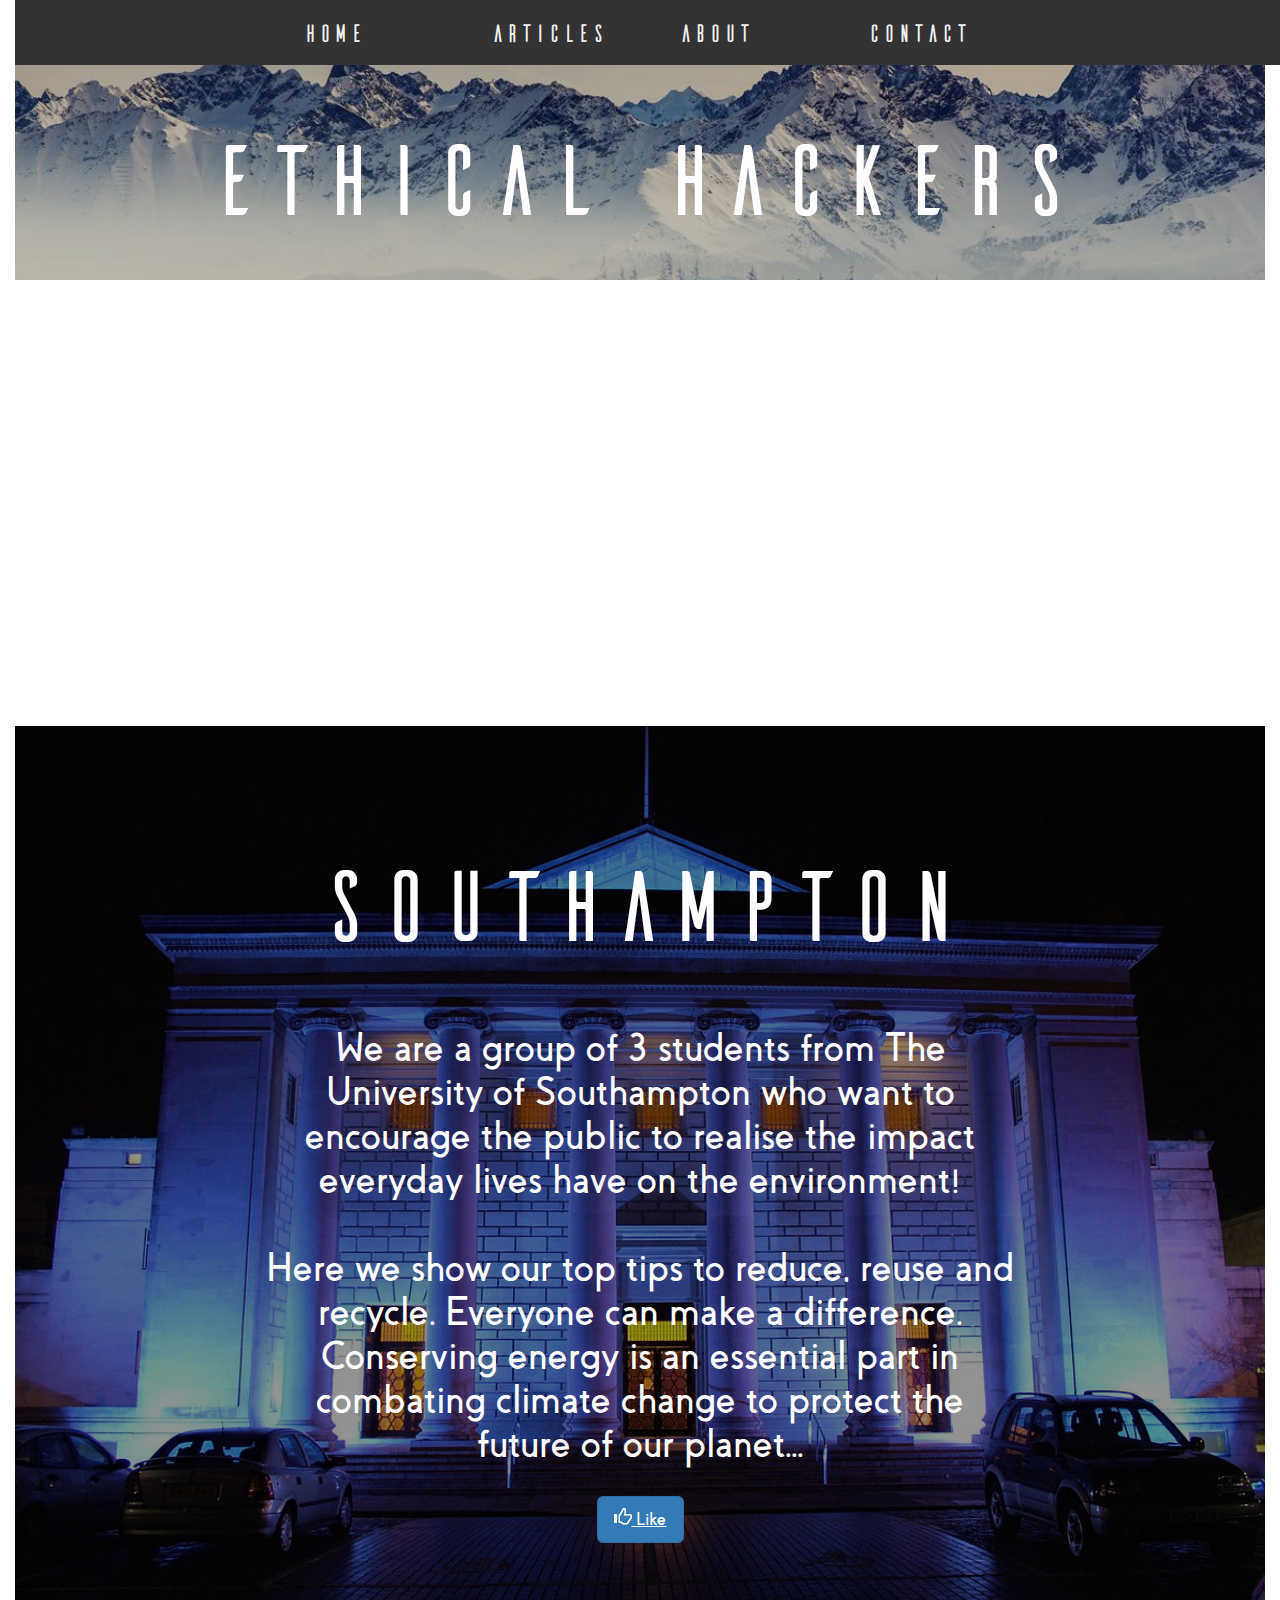
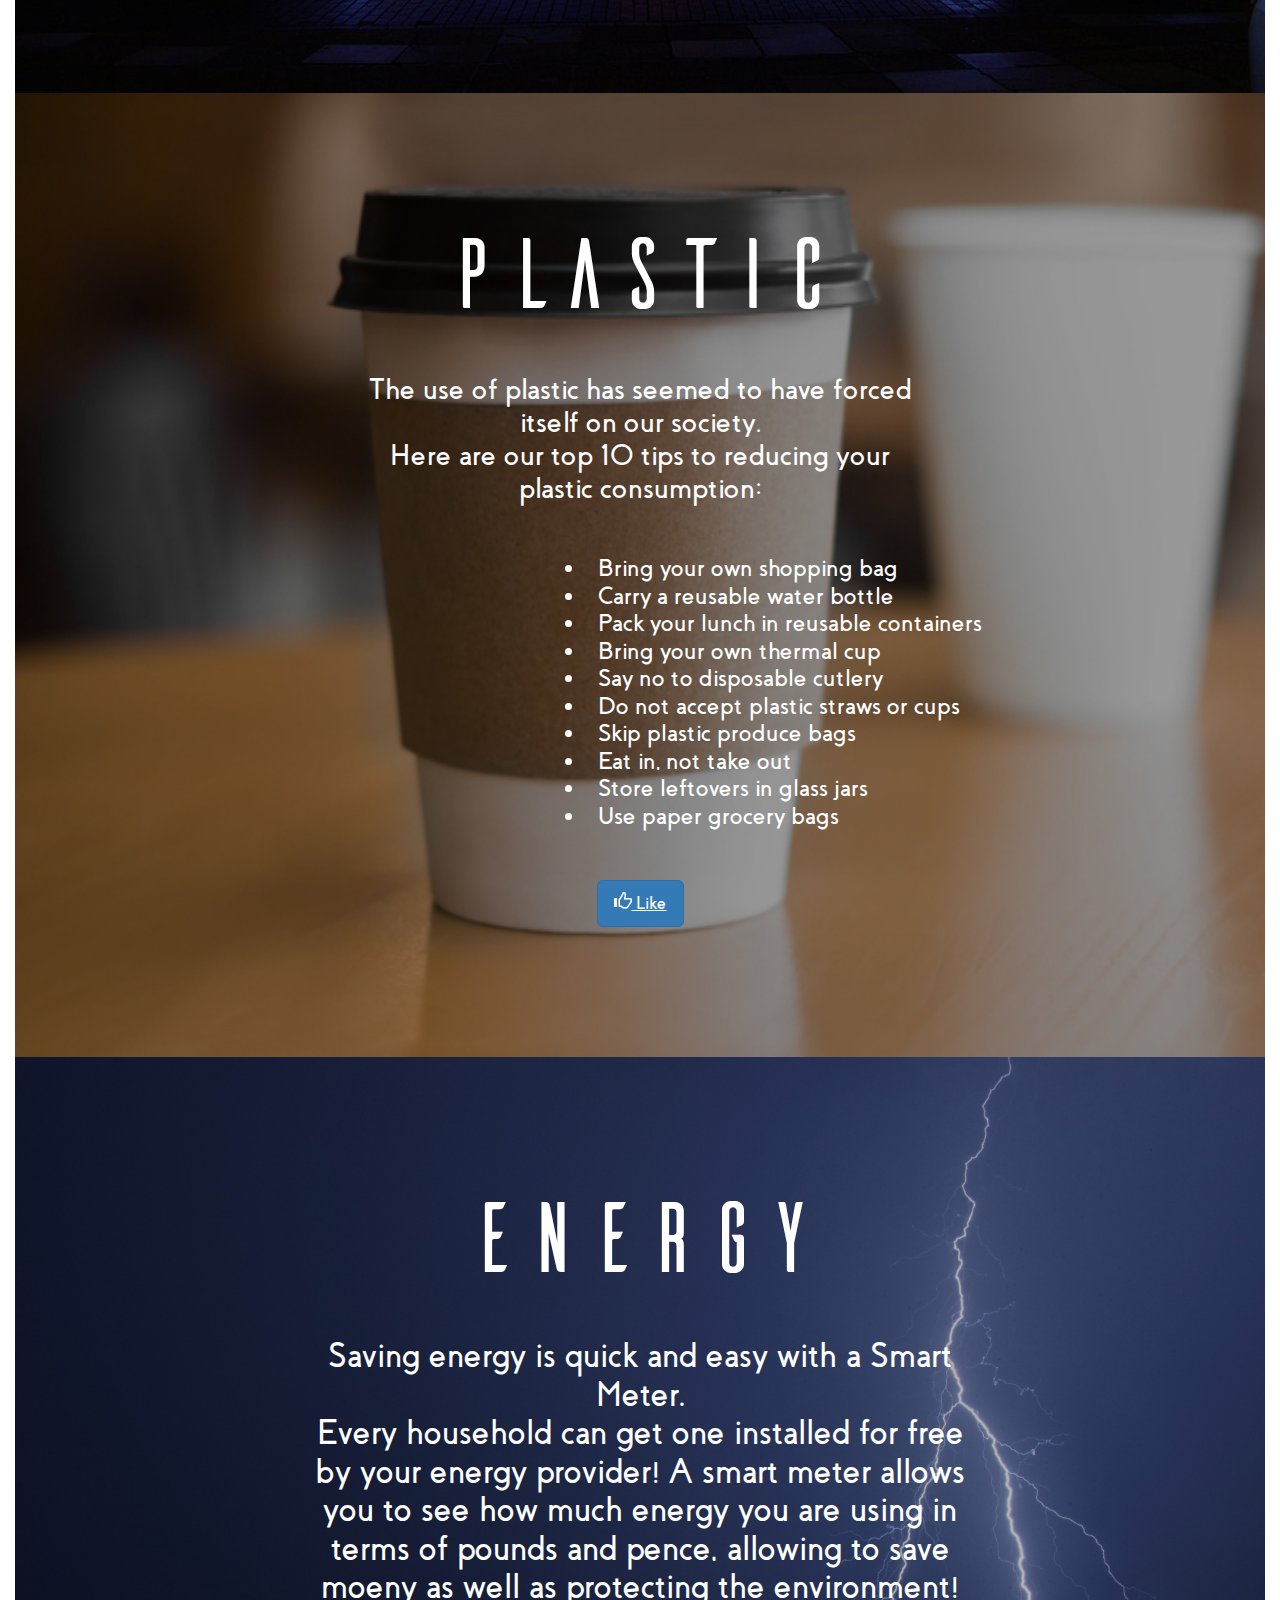
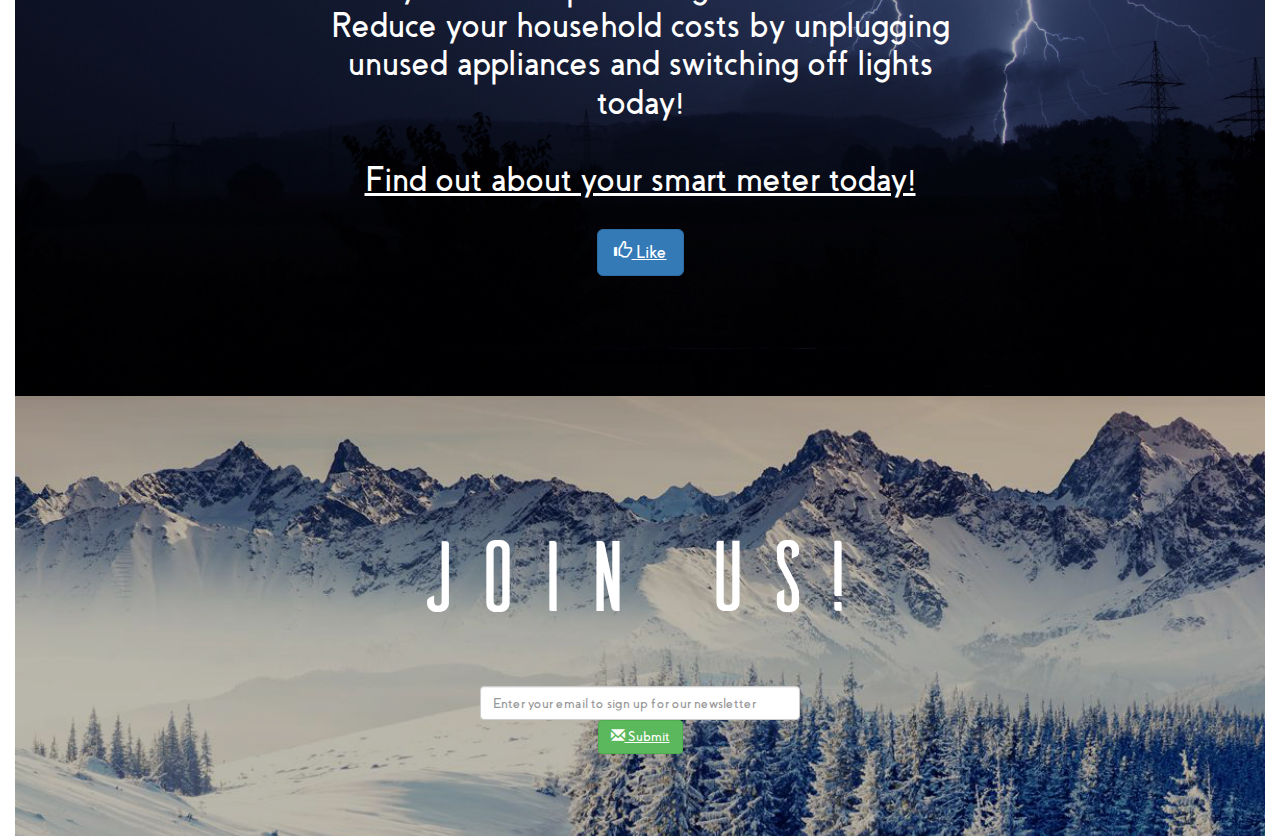
==== commit 39e5ed7a: "Altering placeholder text on email" ====
--- a/index.html
+++ b/index.html
@@ -76,7 +76,7 @@
   <div class='joinUs'>
   <h3 class='titleStyle titleJoin'>Join Us!</h3>
     <div class='form col-lg-4 col-lg-offset-4'>
-      <input type="text" class="form-control" placeholder="Product name">
+      <input type="text" class="form-control" placeholder="Enter your email to sign up for our newsletter">
         <a href="#" class="btn btn-success">
           <span class="glyphicon glyphicon-envelope"></span> Submit
         </a>
